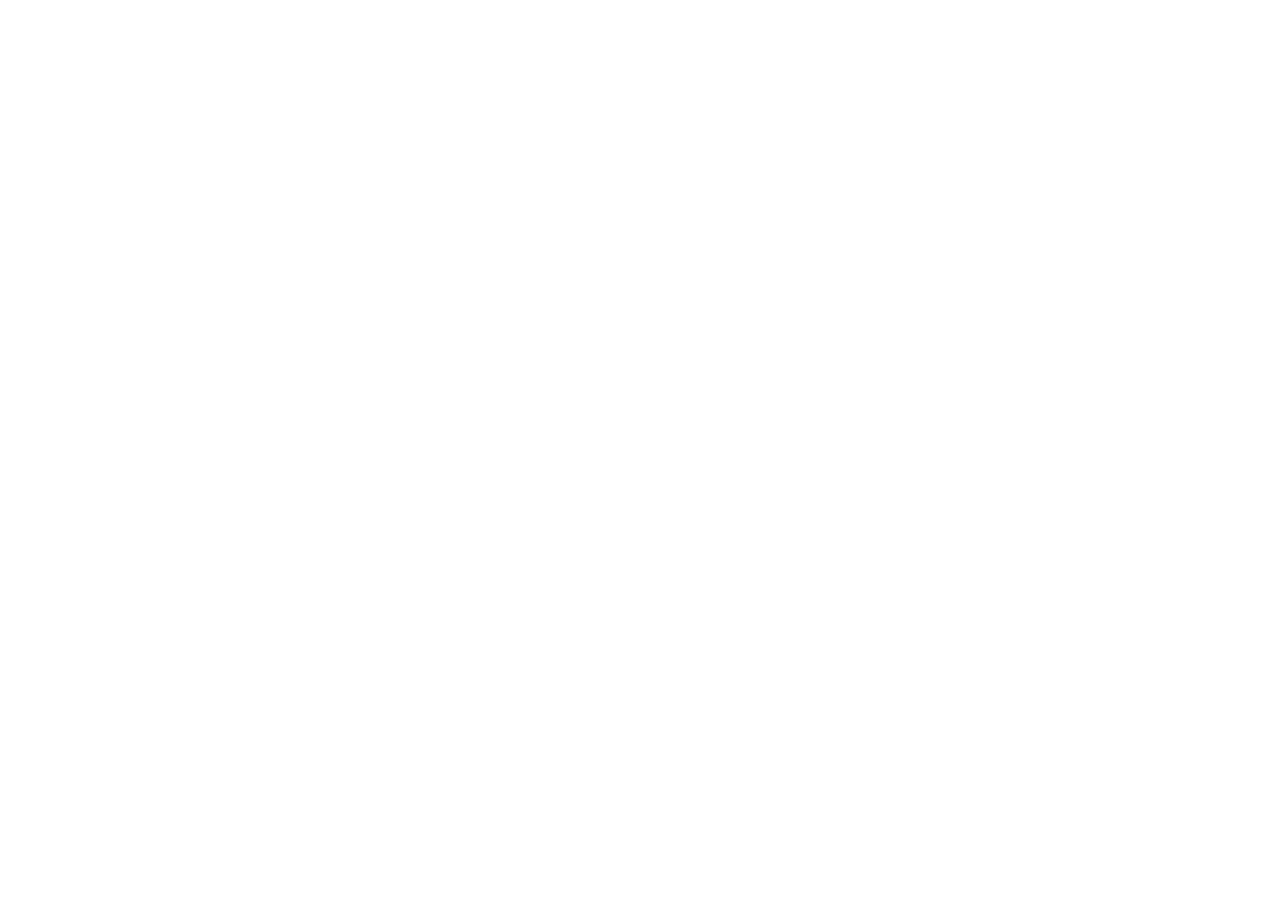
==== index.html @ 53493133 "initial commit" ====
<!DOC
<!DOCTYPE html>
<html lang="en">
<head>

  <!-- Basic Page Needs
  –––––––––––––––––––––––––––––––––––––––––––––––––– -->
  <meta charset="utf-8">
  <title>Your page title here :)</title>
  <meta name="description" content="">
  <meta name="author" content="">

  <!-- Mobile Specific Metas
  –––––––––––––––––––––––––––––––––––––––––––––––––– -->
  <meta name="viewport" content="width=device-width, initial-scale=1">

  <!-- FONT
  –––––––––––––––––––––––––––––––––––––––––––––––––– -->
  <link href="//fonts.googleapis.com/css?family=Raleway:400,300,600" rel="stylesheet" type="text/css">

  <!-- CSS
  –––––––––––––––––––––––––––––––––––––––––––––––––– -->
  <link rel="stylesheet" href="css/normalize.css">
  <link rel="stylesheet" href="css/skeleton.csss">
  <link rel="stylesheet" href="css/ms.css">

  <!-- Favicon
  –––––––––––––––––––––––––––––––––––––––––––––––––– -->
  <link rel="icon" type="image/png" href="images/favicon.png">

</head>
<body>

  <!-- Primary Page Layout
  –––––––––––––––––––––––––––––––––––––––––––––––––– -->
  <div class="container">
    <div class="header row">
		  <div class="twelve columns">
        <img  src="http://www.swanbeck.net/7minutestothetop/wp-content/uploads/2015/07/Mt-Washington-Lions-Head-Trail-2-1024x683.jpg"></a></div>
      <!--div class="one-half column" style="margin-top: 25%">
        <h4>Basic Page</h4>
        <p>This index.html page is a placeholder with the CSS, font and favicon. It's just waiting for you to add some content! If you need some help hit up the <a href="http://www.getskeleton.com">Skeleton documentation</a>.</p>
      </div -->
    </div>
  </div>

<!-- End Document
  –––––––––––––––––––––––––––––––––––––––––––––––––– -->
</body>
</html>
---- css/ms.css ----
.header {
    height: 240px;  
    overflow: hidden; 
}

.header img { 
    width: 100%;
	position: relative; 
    top: -250px;}

.head_imgx {
	position: absolute;
	clip: rect(0px,60px,200px,0px);
}
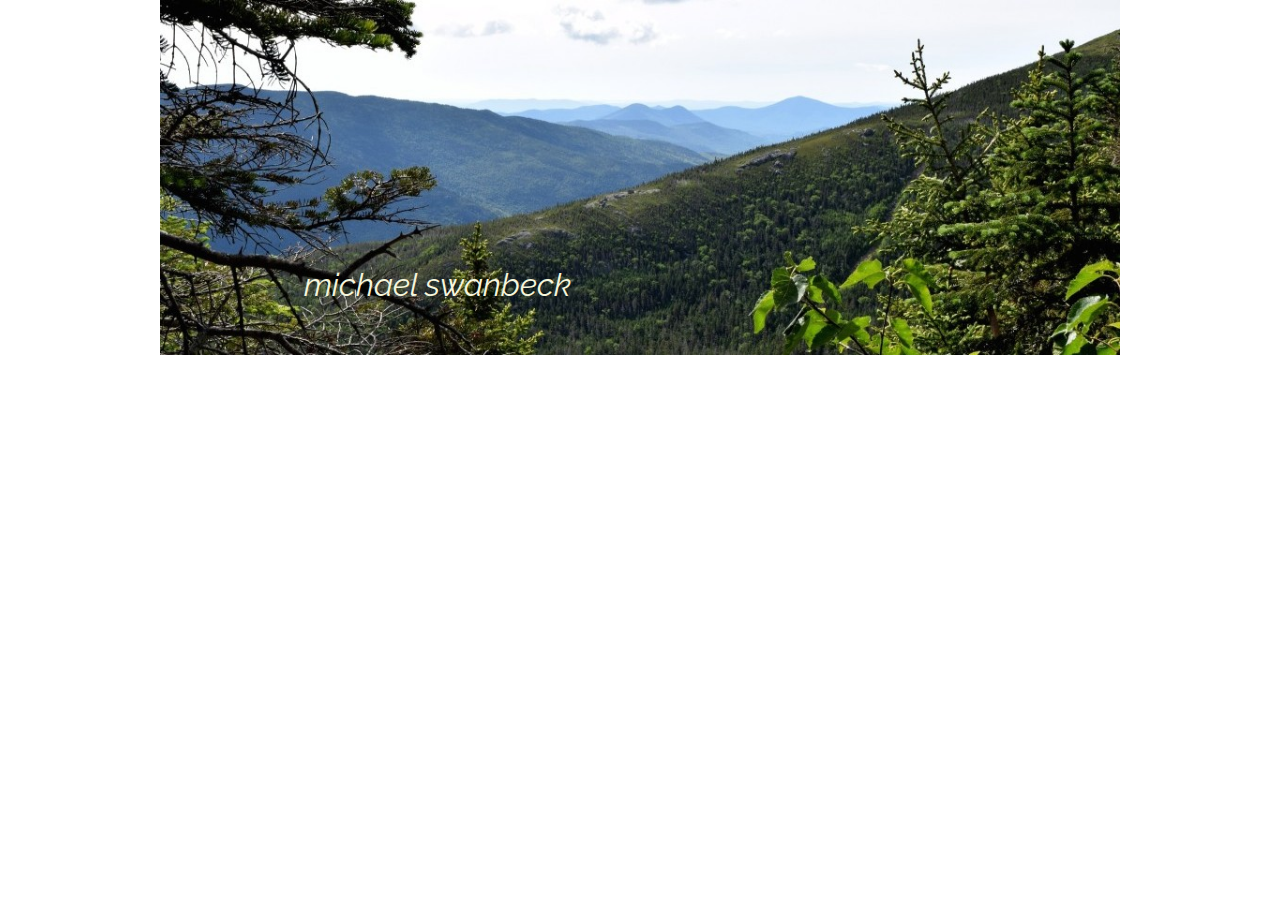
==== commit 0e10d9d4: "simple updates" ====
--- a/index.html
+++ b/index.html
@@ -3,45 +3,49 @@
 <html lang="en">
 <head>
 
-  <!-- Basic Page Needs
-  –––––––––––––––––––––––––––––––––––––––––––––––––– -->
+  <!-- Basic Page Needs-->
   <meta charset="utf-8">
-  <title>Your page title here :)</title>
+  <title>Michael Swanbeck</title>
   <meta name="description" content="">
   <meta name="author" content="">
 
-  <!-- Mobile Specific Metas
-  –––––––––––––––––––––––––––––––––––––––––––––––––– -->
+  <!-- Mobile Specific Metas -->
   <meta name="viewport" content="width=device-width, initial-scale=1">
 
-  <!-- FONT
-  –––––––––––––––––––––––––––––––––––––––––––––––––– -->
+  <!-- FONT-->
   <link href="//fonts.googleapis.com/css?family=Raleway:400,300,600" rel="stylesheet" type="text/css">
 
-  <!-- CSS
-  –––––––––––––––––––––––––––––––––––––––––––––––––– -->
+  <!-- CSS -->
   <link rel="stylesheet" href="css/normalize.css">
-  <link rel="stylesheet" href="css/skeleton.csss">
+  <link rel="stylesheet" href="css/skeleton.css">
   <link rel="stylesheet" href="css/ms.css">
 
-  <!-- Favicon
-  –––––––––––––––––––––––––––––––––––––––––––––––––– -->
+  <!-- Favicon -->
   <link rel="icon" type="image/png" href="images/favicon.png">
 
 </head>
+
 <body>
 
   <!-- Primary Page Layout
   –––––––––––––––––––––––––––––––––––––––––––––––––– -->
   <div class="container">
-    <div class="header row">
-		  <div class="twelve columns">
-        <img  src="http://www.swanbeck.net/7minutestothetop/wp-content/uploads/2015/07/Mt-Washington-Lions-Head-Trail-2-1024x683.jpg"></a></div>
-      <!--div class="one-half column" style="margin-top: 25%">
-        <h4>Basic Page</h4>
-        <p>This index.html page is a placeholder with the CSS, font and favicon. It's just waiting for you to add some content! If you need some help hit up the <a href="http://www.getskeleton.com">Skeleton documentation</a>.</p>
-      </div -->
+    <div class="row">
+		  <div class="header twelve columns">
+
+        <img  src="images/Mt-Washington-Lions-Head-Trail-2-1024x683.jpg">
+        </img>
+        <div class="header-txt">
+          michael swanbeck
+        </div>
+
+      </div>
     </div>
+
+    <!--div class="row">
+      <div class="eight columns">main</div>
+      <div class="one column">right</div>
+    </div -->
   </div>
 
 <!-- End Document
--- a/css/skeleton.css
+++ b/css/skeleton.css
@@ -0,0 +1,418 @@
+/*
+* Skeleton V2.0.4
+* Copyright 2014, Dave Gamache
+* www.getskeleton.com
+* Free to use under the MIT license.
+* http://www.opensource.org/licenses/mit-license.php
+* 12/29/2014
+*/
+
+
+/* Table of contents
+––––––––––––––––––––––––––––––––––––––––––––––––––
+- Grid
+- Base Styles
+- Typography
+- Links
+- Buttons
+- Forms
+- Lists
+- Code
+- Tables
+- Spacing
+- Utilities
+- Clearing
+- Media Queries
+*/
+
+
+/* Grid
+–––––––––––––––––––––––––––––––––––––––––––––––––– */
+.container {
+  position: relative;
+  width: 100%;
+  max-width: 960px;
+  margin: 0 auto;
+  padding: 0 20px;
+  box-sizing: border-box; }
+.column,
+.columns {
+  width: 100%;
+  float: left;
+  box-sizing: border-box; }
+
+/* For devices larger than 400px */
+@media (min-width: 400px) {
+  .container {
+    width: 85%;
+    padding: 0; }
+}
+
+/* For devices larger than 550px */
+@media (min-width: 550px) {
+  .container {
+    width: 80%; }
+  .column,
+  .columns {
+    margin-left: 4%; }
+  .column:first-child,
+  .columns:first-child {
+    margin-left: 0; }
+
+  .one.column,
+  .one.columns                    { width: 4.66666666667%; }
+  .two.columns                    { width: 13.3333333333%; }
+  .three.columns                  { width: 22%;            }
+  .four.columns                   { width: 30.6666666667%; }
+  .five.columns                   { width: 39.3333333333%; }
+  .six.columns                    { width: 48%;            }
+  .seven.columns                  { width: 56.6666666667%; }
+  .eight.columns                  { width: 65.3333333333%; }
+  .nine.columns                   { width: 74.0%;          }
+  .ten.columns                    { width: 82.6666666667%; }
+  .eleven.columns                 { width: 91.3333333333%; }
+  .twelve.columns                 { width: 100%; margin-left: 0; }
+
+  .one-third.column               { width: 30.6666666667%; }
+  .two-thirds.column              { width: 65.3333333333%; }
+
+  .one-half.column                { width: 48%; }
+
+  /* Offsets */
+  .offset-by-one.column,
+  .offset-by-one.columns          { margin-left: 8.66666666667%; }
+  .offset-by-two.column,
+  .offset-by-two.columns          { margin-left: 17.3333333333%; }
+  .offset-by-three.column,
+  .offset-by-three.columns        { margin-left: 26%;            }
+  .offset-by-four.column,
+  .offset-by-four.columns         { margin-left: 34.6666666667%; }
+  .offset-by-five.column,
+  .offset-by-five.columns         { margin-left: 43.3333333333%; }
+  .offset-by-six.column,
+  .offset-by-six.columns          { margin-left: 52%;            }
+  .offset-by-seven.column,
+  .offset-by-seven.columns        { margin-left: 60.6666666667%; }
+  .offset-by-eight.column,
+  .offset-by-eight.columns        { margin-left: 69.3333333333%; }
+  .offset-by-nine.column,
+  .offset-by-nine.columns         { margin-left: 78.0%;          }
+  .offset-by-ten.column,
+  .offset-by-ten.columns          { margin-left: 86.6666666667%; }
+  .offset-by-eleven.column,
+  .offset-by-eleven.columns       { margin-left: 95.3333333333%; }
+
+  .offset-by-one-third.column,
+  .offset-by-one-third.columns    { margin-left: 34.6666666667%; }
+  .offset-by-two-thirds.column,
+  .offset-by-two-thirds.columns   { margin-left: 69.3333333333%; }
+
+  .offset-by-one-half.column,
+  .offset-by-one-half.columns     { margin-left: 52%; }
+
+}
+
+
+/* Base Styles
+–––––––––––––––––––––––––––––––––––––––––––––––––– */
+/* NOTE
+html is set to 62.5% so that all the REM measurements throughout Skeleton
+are based on 10px sizing. So basically 1.5rem = 15px :) */
+html {
+  font-size: 62.5%; }
+body {
+  font-size: 1.5em; /* currently ems cause chrome bug misinterpreting rems on body element */
+  line-height: 1.6;
+  font-weight: 400;
+  font-family: "Raleway", "HelveticaNeue", "Helvetica Neue", Helvetica, Arial, sans-serif;
+  color: #222; }
+
+
+/* Typography
+–––––––––––––––––––––––––––––––––––––––––––––––––– */
+h1, h2, h3, h4, h5, h6 {
+  margin-top: 0;
+  margin-bottom: 2rem;
+  font-weight: 300; }
+h1 { font-size: 4.0rem; line-height: 1.2;  letter-spacing: -.1rem;}
+h2 { font-size: 3.6rem; line-height: 1.25; letter-spacing: -.1rem; }
+h3 { font-size: 3.0rem; line-height: 1.3;  letter-spacing: -.1rem; }
+h4 { font-size: 2.4rem; line-height: 1.35; letter-spacing: -.08rem; }
+h5 { font-size: 1.8rem; line-height: 1.5;  letter-spacing: -.05rem; }
+h6 { font-size: 1.5rem; line-height: 1.6;  letter-spacing: 0; }
+
+/* Larger than phablet */
+@media (min-width: 550px) {
+  h1 { font-size: 5.0rem; }
+  h2 { font-size: 4.2rem; }
+  h3 { font-size: 3.6rem; }
+  h4 { font-size: 3.0rem; }
+  h5 { font-size: 2.4rem; }
+  h6 { font-size: 1.5rem; }
+}
+
+p {
+  margin-top: 0; }
+
+
+/* Links
+–––––––––––––––––––––––––––––––––––––––––––––––––– */
+a {
+  color: #1EAEDB; }
+a:hover {
+  color: #0FA0CE; }
+
+
+/* Buttons
+–––––––––––––––––––––––––––––––––––––––––––––––––– */
+.button,
+button,
+input[type="submit"],
+input[type="reset"],
+input[type="button"] {
+  display: inline-block;
+  height: 38px;
+  padding: 0 30px;
+  color: #555;
+  text-align: center;
+  font-size: 11px;
+  font-weight: 600;
+  line-height: 38px;
+  letter-spacing: .1rem;
+  text-transform: uppercase;
+  text-decoration: none;
+  white-space: nowrap;
+  background-color: transparent;
+  border-radius: 4px;
+  border: 1px solid #bbb;
+  cursor: pointer;
+  box-sizing: border-box; }
+.button:hover,
+button:hover,
+input[type="submit"]:hover,
+input[type="reset"]:hover,
+input[type="button"]:hover,
+.button:focus,
+button:focus,
+input[type="submit"]:focus,
+input[type="reset"]:focus,
+input[type="button"]:focus {
+  color: #333;
+  border-color: #888;
+  outline: 0; }
+.button.button-primary,
+button.button-primary,
+input[type="submit"].button-primary,
+input[type="reset"].button-primary,
+input[type="button"].button-primary {
+  color: #FFF;
+  background-color: #33C3F0;
+  border-color: #33C3F0; }
+.button.button-primary:hover,
+button.button-primary:hover,
+input[type="submit"].button-primary:hover,
+input[type="reset"].button-primary:hover,
+input[type="button"].button-primary:hover,
+.button.button-primary:focus,
+button.button-primary:focus,
+input[type="submit"].button-primary:focus,
+input[type="reset"].button-primary:focus,
+input[type="button"].button-primary:focus {
+  color: #FFF;
+  background-color: #1EAEDB;
+  border-color: #1EAEDB; }
+
+
+/* Forms
+–––––––––––––––––––––––––––––––––––––––––––––––––– */
+input[type="email"],
+input[type="number"],
+input[type="search"],
+input[type="text"],
+input[type="tel"],
+input[type="url"],
+input[type="password"],
+textarea,
+select {
+  height: 38px;
+  padding: 6px 10px; /* The 6px vertically centers text on FF, ignored by Webkit */
+  background-color: #fff;
+  border: 1px solid #D1D1D1;
+  border-radius: 4px;
+  box-shadow: none;
+  box-sizing: border-box; }
+/* Removes awkward default styles on some inputs for iOS */
+input[type="email"],
+input[type="number"],
+input[type="search"],
+input[type="text"],
+input[type="tel"],
+input[type="url"],
+input[type="password"],
+textarea {
+  -webkit-appearance: none;
+     -moz-appearance: none;
+          appearance: none; }
+textarea {
+  min-height: 65px;
+  padding-top: 6px;
+  padding-bottom: 6px; }
+input[type="email"]:focus,
+input[type="number"]:focus,
+input[type="search"]:focus,
+input[type="text"]:focus,
+input[type="tel"]:focus,
+input[type="url"]:focus,
+input[type="password"]:focus,
+textarea:focus,
+select:focus {
+  border: 1px solid #33C3F0;
+  outline: 0; }
+label,
+legend {
+  display: block;
+  margin-bottom: .5rem;
+  font-weight: 600; }
+fieldset {
+  padding: 0;
+  border-width: 0; }
+input[type="checkbox"],
+input[type="radio"] {
+  display: inline; }
+label > .label-body {
+  display: inline-block;
+  margin-left: .5rem;
+  font-weight: normal; }
+
+
+/* Lists
+–––––––––––––––––––––––––––––––––––––––––––––––––– */
+ul {
+  list-style: circle inside; }
+ol {
+  list-style: decimal inside; }
+ol, ul {
+  padding-left: 0;
+  margin-top: 0; }
+ul ul,
+ul ol,
+ol ol,
+ol ul {
+  margin: 1.5rem 0 1.5rem 3rem;
+  font-size: 90%; }
+li {
+  margin-bottom: 1rem; }
+
+
+/* Code
+–––––––––––––––––––––––––––––––––––––––––––––––––– */
+code {
+  padding: .2rem .5rem;
+  margin: 0 .2rem;
+  font-size: 90%;
+  white-space: nowrap;
+  background: #F1F1F1;
+  border: 1px solid #E1E1E1;
+  border-radius: 4px; }
+pre > code {
+  display: block;
+  padding: 1rem 1.5rem;
+  white-space: pre; }
+
+
+/* Tables
+–––––––––––––––––––––––––––––––––––––––––––––––––– */
+th,
+td {
+  padding: 12px 15px;
+  text-align: left;
+  border-bottom: 1px solid #E1E1E1; }
+th:first-child,
+td:first-child {
+  padding-left: 0; }
+th:last-child,
+td:last-child {
+  padding-right: 0; }
+
+
+/* Spacing
+–––––––––––––––––––––––––––––––––––––––––––––––––– */
+button,
+.button {
+  margin-bottom: 1rem; }
+input,
+textarea,
+select,
+fieldset {
+  margin-bottom: 1.5rem; }
+pre,
+blockquote,
+dl,
+figure,
+table,
+p,
+ul,
+ol,
+form {
+  margin-bottom: 2.5rem; }
+
+
+/* Utilities
+–––––––––––––––––––––––––––––––––––––––––––––––––– */
+.u-full-width {
+  width: 100%;
+  box-sizing: border-box; }
+.u-max-full-width {
+  max-width: 100%;
+  box-sizing: border-box; }
+.u-pull-right {
+  float: right; }
+.u-pull-left {
+  float: left; }
+
+
+/* Misc
+–––––––––––––––––––––––––––––––––––––––––––––––––– */
+hr {
+  margin-top: 3rem;
+  margin-bottom: 3.5rem;
+  border-width: 0;
+  border-top: 1px solid #E1E1E1; }
+
+
+/* Clearing
+–––––––––––––––––––––––––––––––––––––––––––––––––– */
+
+/* Self Clearing Goodness */
+.container:after,
+.row:after,
+.u-cf {
+  content: "";
+  display: table;
+  clear: both; }
+
+
+/* Media Queries
+–––––––––––––––––––––––––––––––––––––––––––––––––– */
+/*
+Note: The best way to structure the use of media queries is to create the queries
+near the relevant code. For example, if you wanted to change the styles for buttons
+on small devices, paste the mobile query code up in the buttons section and style it
+there.
+*/
+
+
+/* Larger than mobile */
+@media (min-width: 400px) {}
+
+/* Larger than phablet (also point when grid becomes active) */
+@media (min-width: 550px) {}
+
+/* Larger than tablet */
+@media (min-width: 750px) {}
+
+/* Larger than desktop */
+@media (min-width: 1000px) {}
+
+/* Larger than Desktop HD */
+@media (min-width: 1200px) {}
--- a/css/ms.css
+++ b/css/ms.css
@@ -1,14 +1,29 @@
 .header {
-    height: 240px;  
-    overflow: hidden; 
+    /*height: 240px;  */
+    /*height: 60%;
+    overflow: hidden;  */
 }
 
 .header img { 
     width: 100%;
-	position: relative; 
-    top: -250px;}
+	/*position: relative; 
+    top: -250px; */
+    z-index: -1;
+    float: left;
+}
 
-.head_imgx {
-	position: absolute;
-	clip: rect(0px,60px,200px,0px);
-}+.header-txt {
+  float: left;
+  margin-left: 4em;
+  font-size: xx-large;
+  font-style: italic;
+  /* font-weight: bolder; */
+  color: beige;
+  padding-left: .5em;
+  padding-right: .5em;
+  padding-bottom: .3em;
+  position: relative;
+  top: -3em; 
+  z-index: 2;
+}
+
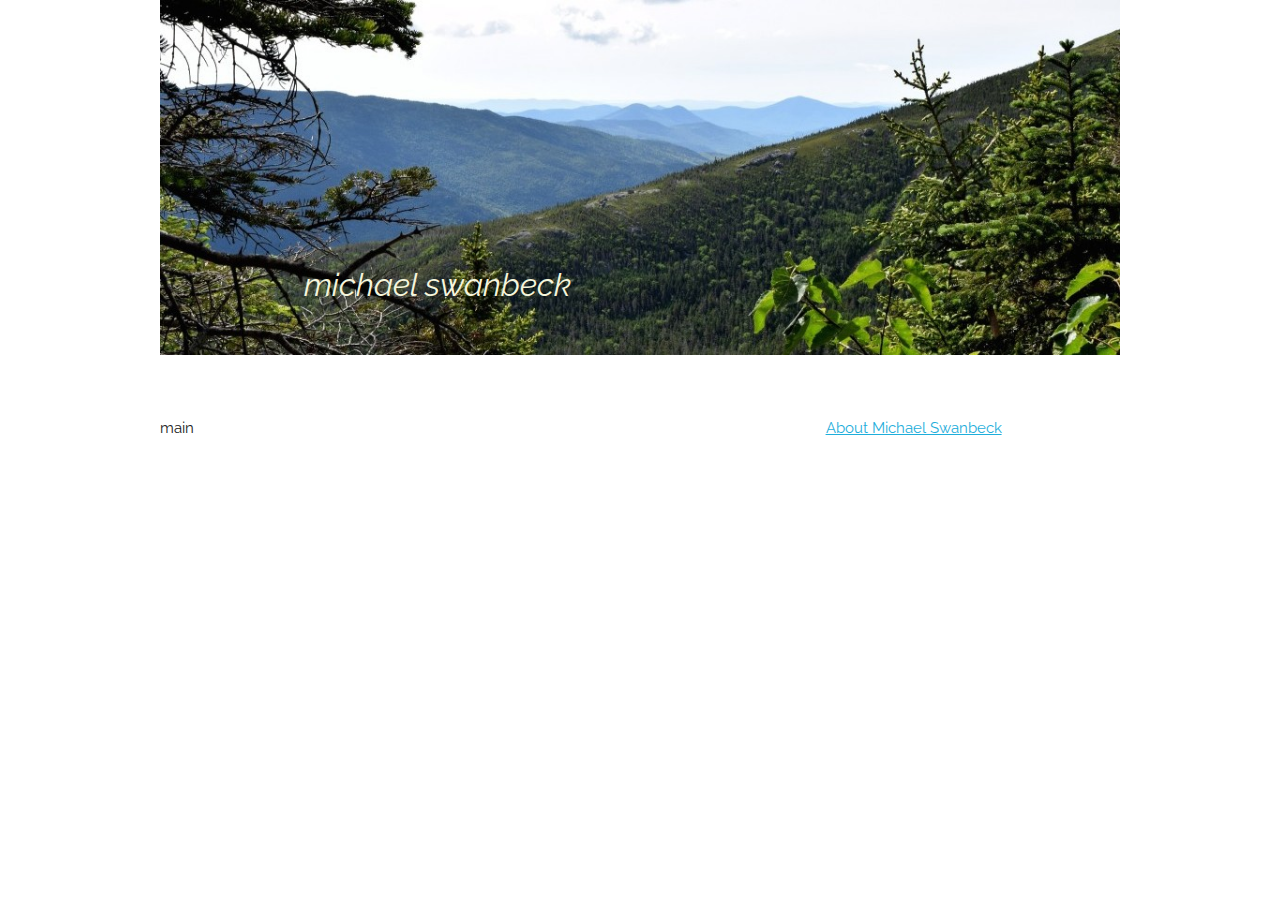
==== commit c3f33d95: "Add an about page" ====
--- a/index.html
+++ b/index.html
@@ -42,10 +42,14 @@
       </div>
     </div>
 
-    <!--div class="row">
-      <div class="eight columns">main</div>
-      <div class="one column">right</div>
-    </div -->
+    <div class="row">
+      <div class="eight columns">
+        main
+      </div>
+      <div class="four columns">
+        <a href="about.html">About Michael Swanbeck</a></li>
+      </div>
+    </div>
   </div>
 
 <!-- End Document
